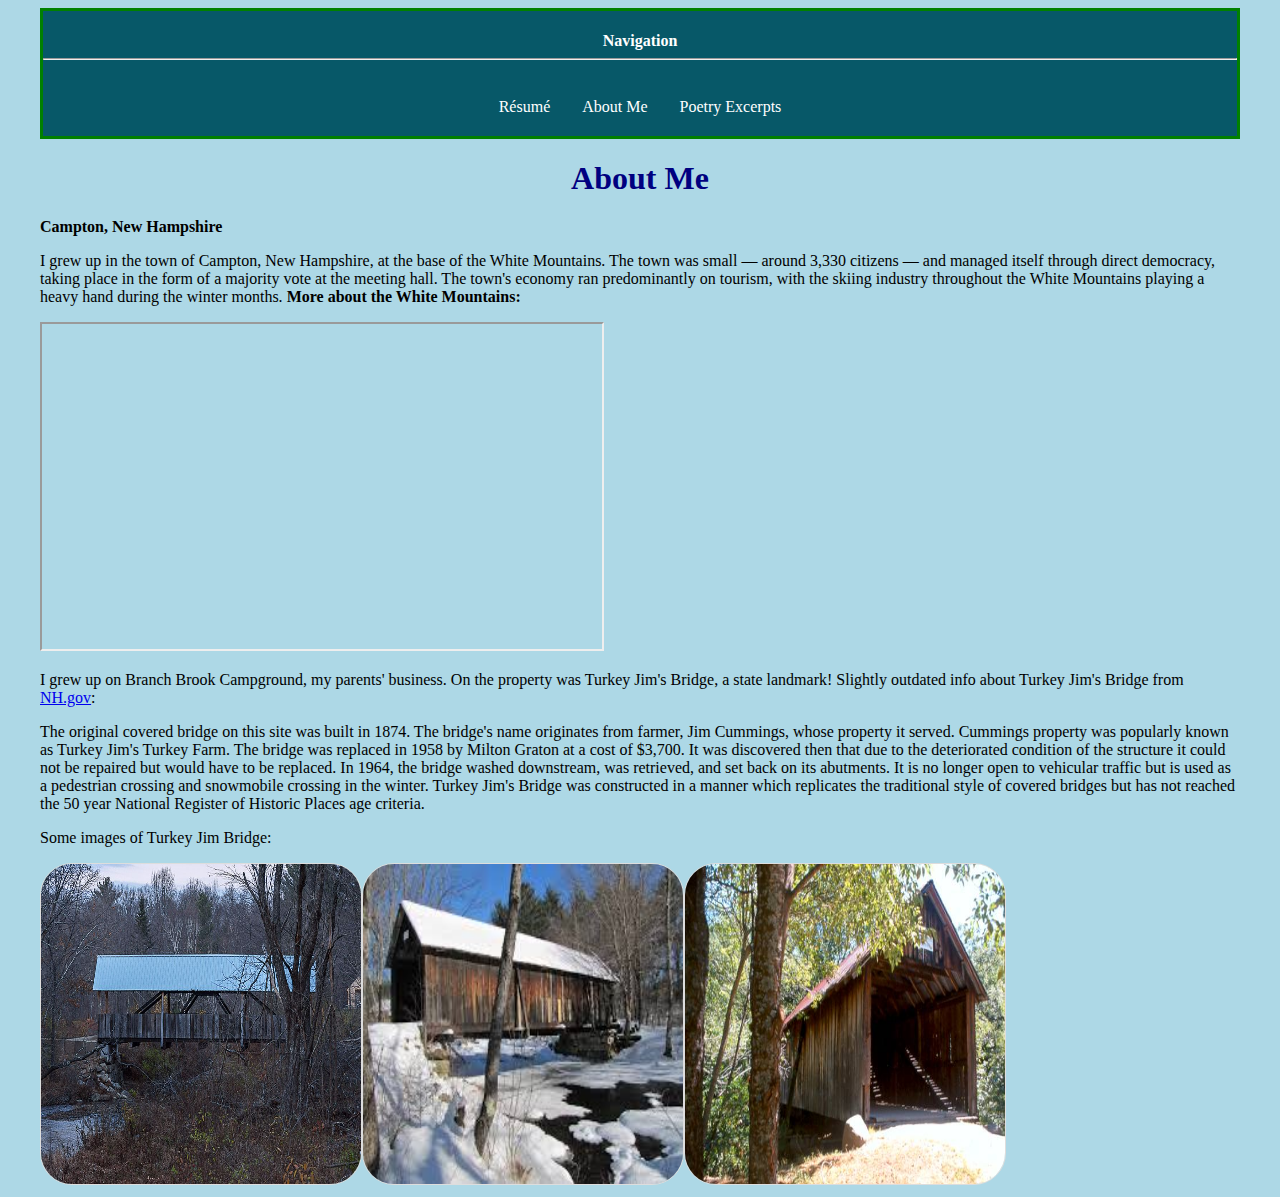
==== aboutme.html @ e15821ee "Fixed pathname for images" ====
<!DOCTYPE html>
<html lang="en">
  <head>
    <meta charset="UTF-8" />
    <title>About Me</title>
	<link rel="stylesheet" href="style/project2_stylesheet.css">
  </head>
  <body>
  <div class = "navigation">
      <h4>Navigation<hr></hr></h4>
	  <ul>
      <li><a href="index.html">Résumé</a></li>
      <li><a href="aboutme.html">About Me</a></li>
      <li><a href="poetry.html">Poetry Excerpts</a></li>
    </ul>
	</div>
      <h1>About Me</h1>
      <p><strong>Campton, New Hampshire</strong></p>
      <p>I grew up in the town of Campton, New Hampshire, at the base of the White Mountains. The town was small — around 3,330 citizens — and managed itself through direct democracy, taking place in the form of a majority vote at the meeting hall. The town's economy ran predominantly on tourism, with the skiing industry throughout the White Mountains playing a heavy hand during the winter months. <b>More about the White Mountains:</b></p>
     <iframe width="560" height="325" src="https://www.youtube.com/embed/9ohFmypBWv4"></iframe>
      <p>I grew up on Branch Brook Campground, my parents' business. On the property was Turkey Jim's Bridge, a state landmark! Slightly outdated info about Turkey Jim's Bridge from <a href="https://www.nh.gov/nhdhr/bridges/p79.html">NH.gov</a>:</p>
      <p>The original covered bridge on this site was built in 1874. The bridge's name originates from farmer, Jim Cummings, whose property it served. Cummings property was popularly known as Turkey Jim's Turkey Farm. The bridge was replaced in 1958 by Milton Graton at a cost of $3,700. It was discovered then that due to the deteriorated condition of the structure it could not be repaired but would have to be replaced. In 1964, the bridge washed downstream, was retrieved, and set back on its abutments. It is no longer open to vehicular traffic but is used as a pedestrian crossing and snowmobile crossing in the winter. Turkey Jim's Bridge was constructed in a manner which replicates the traditional style of covered bridges but has not reached the 50 year National Register of Historic Places age criteria.</p>
      
      <p>Some images of Turkey Jim Bridge: </p>
      <img src="files/9908-turkey-jims.jpg" alt="Turkey Jim"><img src="files/turkeyjim3.jpeg" alt="Turkey Jim"><img src="files/Turkey_Jim_NH.jpg" alt="Turkey Jim">
  </body>
</html>
---- style/project2_stylesheet.css ----
body {
   	padding-left: 2em;
	padding-right: 2em;
	font-family: Georgia, "Times New Roman", Times, serif;
	background-color: lightblue;
}

h1 {
	color: navy;
  	text-align: center;

}
.navigation{
	background-color: #075868;
  	text-align: center;
  	border: 3px solid green;
	display: block;
	color: white;
}
.navigation ul{
	list-style-type: none;	
	margin: 0;
	padding: 0;
 	text-align: center;
       	display: inline-block;
}
.navigation li{
	float: left;
}
.navigation li a {
	display: block;
  	color: white;
  	text-align: center;
  	padding: 16px;
  	text-decoration: none;
}

.navigation li a:hover {
	background-color: #111111;
}

img{
	width: 20em;
	height: 20em;
	border: 1px solid #ddd;
	border-radius: 2em;
}
h3{
 	background-color: #89E2F3;	
}
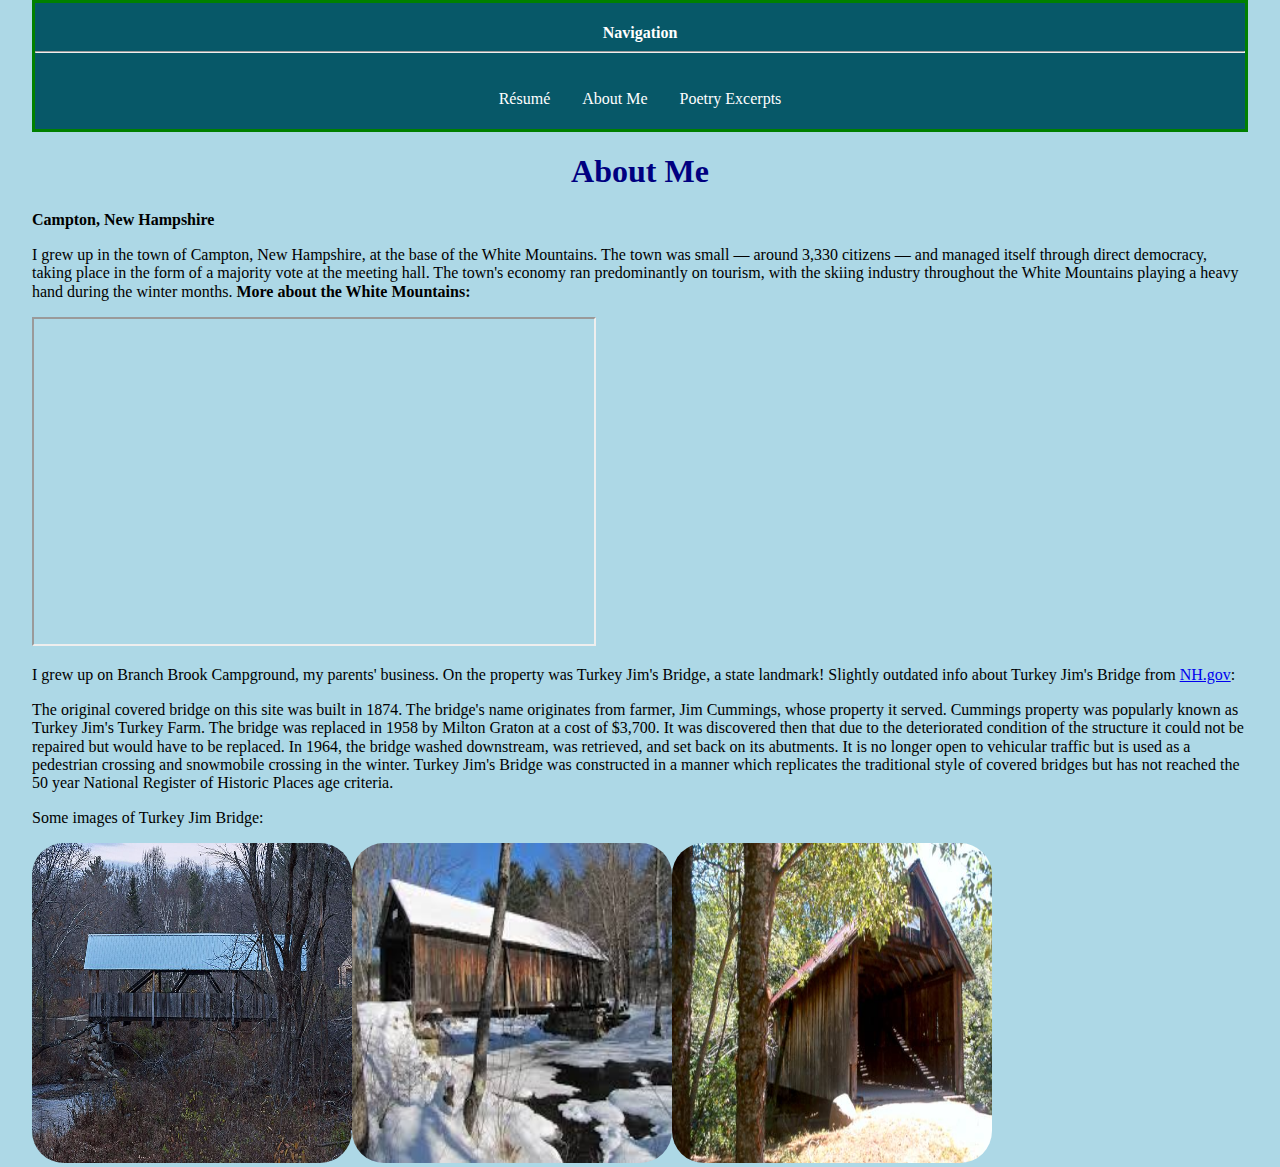
==== commit b87fa080: "added normalize.css" ====
--- a/aboutme.html
+++ b/aboutme.html
@@ -4,6 +4,8 @@
     <meta charset="UTF-8" />
     <title>About Me</title>
 	<link rel="stylesheet" href="style/project2_stylesheet.css">
+	<link rel="stylesheet" href="style/normalize.css">
+
   </head>
   <body>
   <div class = "navigation">
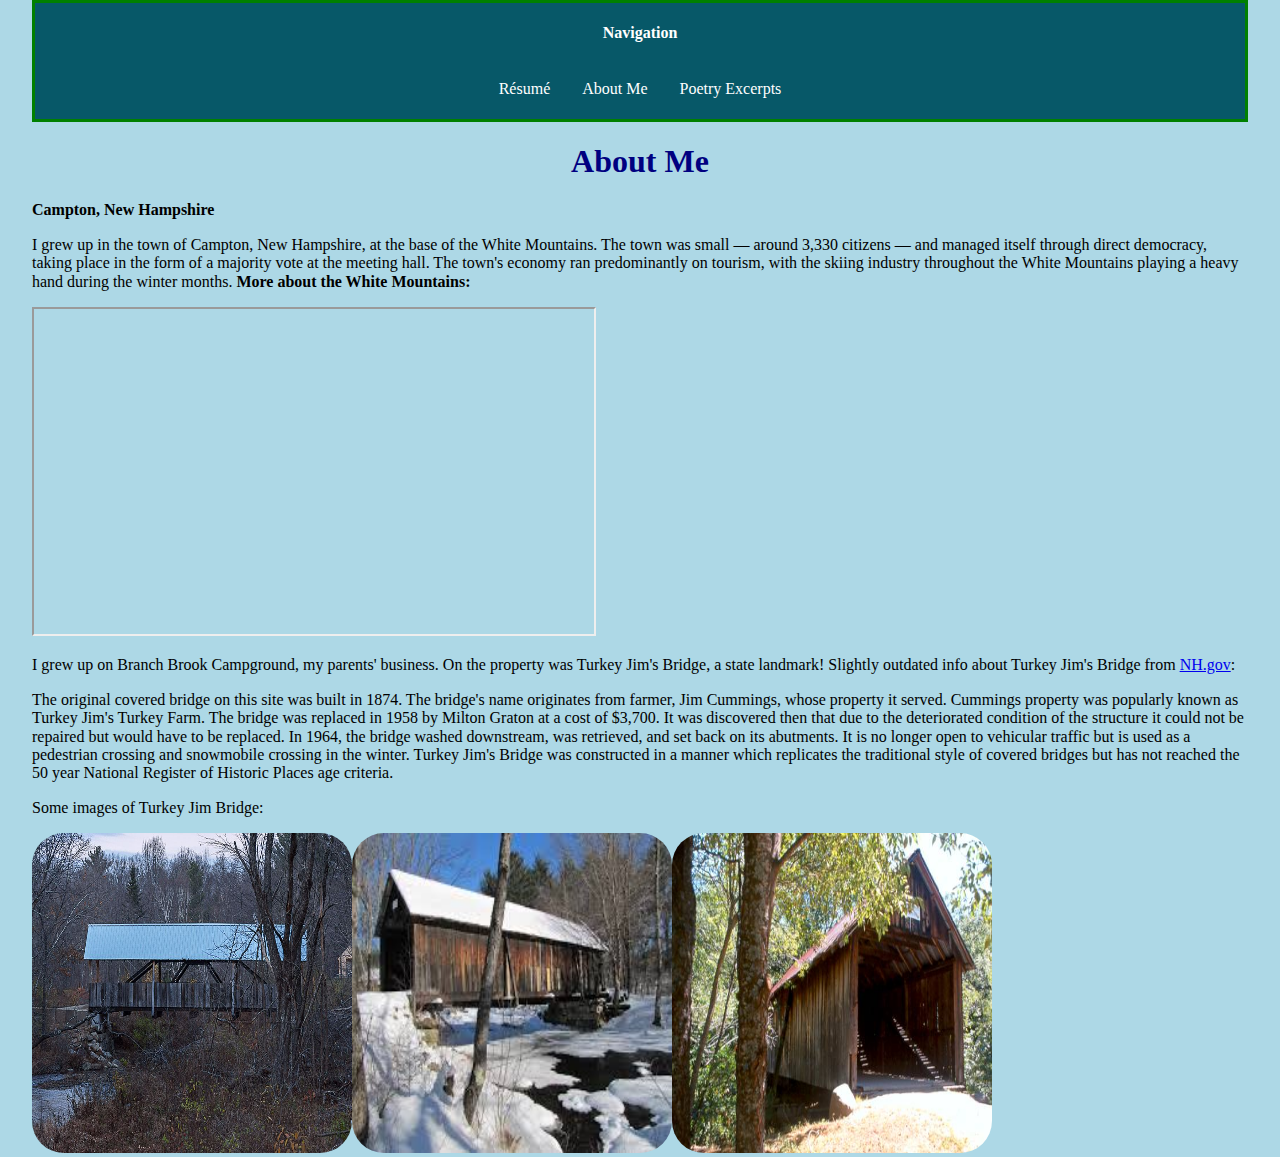
==== commit 7bfae19e: "removed <hr> from navigation" ====
--- a/aboutme.html
+++ b/aboutme.html
@@ -9,7 +9,7 @@
   </head>
   <body>
   <div class = "navigation">
-      <h4>Navigation<hr></hr></h4>
+      <h4>Navigation</h4>
 	  <ul>
       <li><a href="index.html">Résumé</a></li>
       <li><a href="aboutme.html">About Me</a></li>
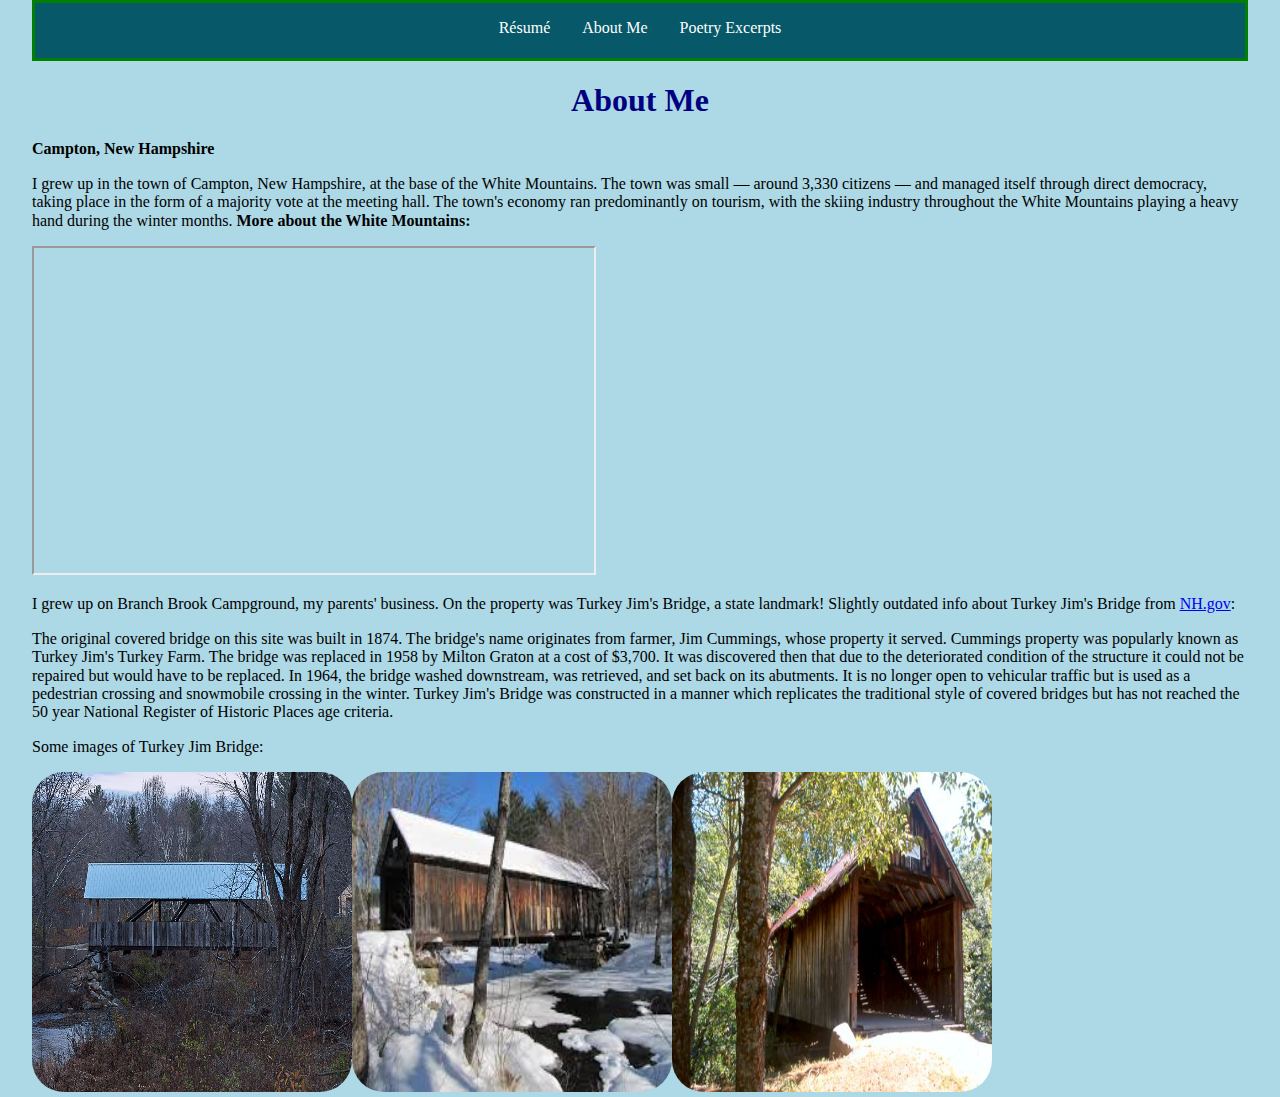
==== commit 60f496d2: "removed <h4>: between line 12 and 13" ====
--- a/aboutme.html
+++ b/aboutme.html
@@ -3,14 +3,13 @@
   <head>
     <meta charset="UTF-8" />
     <title>About Me</title>
-	<link rel="stylesheet" href="style/project2_stylesheet.css">
-	<link rel="stylesheet" href="style/normalize.css">
+	<link rel="stylesheet" href="assets/css/style.css">
+	<link rel="stylesheet" href="assets/css/normalize.css">
 
   </head>
   <body>
   <div class = "navigation">
-      <h4>Navigation</h4>
-	  <ul>
+   <ul>
       <li><a href="index.html">Résumé</a></li>
       <li><a href="aboutme.html">About Me</a></li>
       <li><a href="poetry.html">Poetry Excerpts</a></li>
--- a/assets/css/style.css
+++ b/assets/css/style.css
@@ -0,0 +1,50 @@
+body {
+   	padding-left: 2em;
+	padding-right: 2em;
+	font-family: Georgia, "Times New Roman", Times, serif;
+	background-color: lightblue;
+}
+
+h1 {
+	color: navy;
+  	text-align: center;
+
+}
+.navigation{
+	background-color: #075868;
+  	text-align: center;
+  	border: 3px solid green;
+	display: block;
+	color: white;
+}
+.navigation ul{
+	list-style-type: none;	
+	margin: 0;
+	padding: 0;
+ 	text-align: center;
+       	display: inline-block;
+}
+.navigation li{
+	float: left;
+}
+.navigation li a {
+	display: block;
+  	color: white;
+  	text-align: center;
+  	padding: 16px;
+  	text-decoration: none;
+}
+
+.navigation li a:hover {
+	background-color: #111111;
+}
+
+img{
+	width: 20em;
+	height: 20em;
+	border: 1px solid #ddd;
+	border-radius: 2em;
+}
+h3{
+ 	background-color: #89E2F3;	
+}
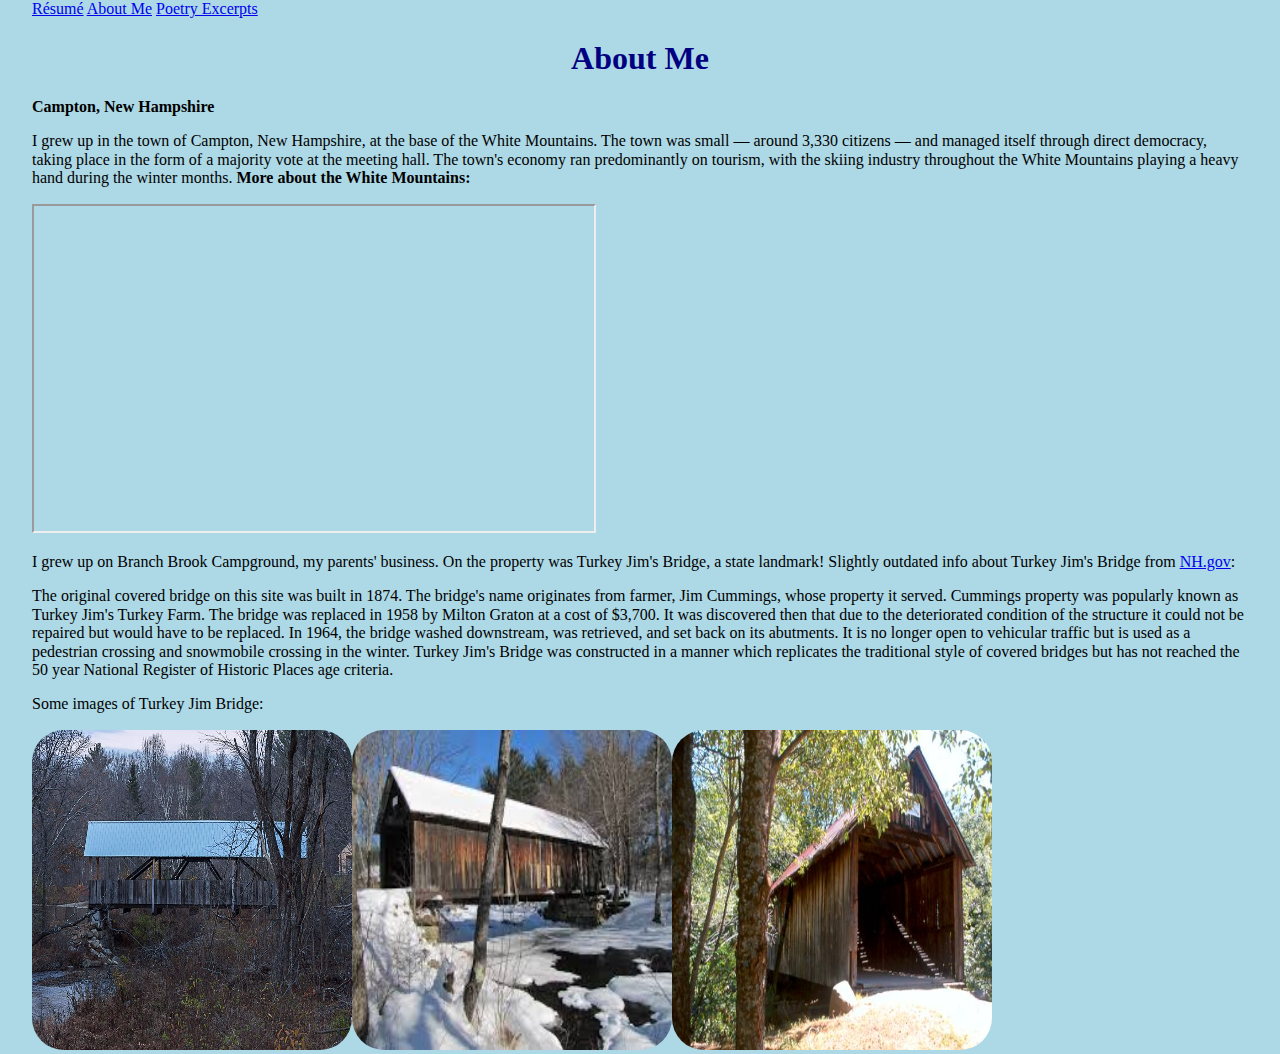
==== commit d2cdf9e1: "switched <ul> to <nav>" ====
--- a/aboutme.html
+++ b/aboutme.html
@@ -8,13 +8,11 @@
 
   </head>
   <body>
-  <div class = "navigation">
-   <ul>
-      <li><a href="index.html">Résumé</a></li>
-      <li><a href="aboutme.html">About Me</a></li>
-      <li><a href="poetry.html">Poetry Excerpts</a></li>
-    </ul>
-	</div>
+      <nav>
+            <a href="index.html">Résumé</a>
+            <a href="aboutme.html">About Me</a>
+            <a href="poetry.html">Poetry Excerpts</a>
+      </nav>
       <h1>About Me</h1>
       <p><strong>Campton, New Hampshire</strong></p>
       <p>I grew up in the town of Campton, New Hampshire, at the base of the White Mountains. The town was small — around 3,330 citizens — and managed itself through direct democracy, taking place in the form of a majority vote at the meeting hall. The town's economy ran predominantly on tourism, with the skiing industry throughout the White Mountains playing a heavy hand during the winter months. <b>More about the White Mountains:</b></p>
@@ -23,6 +21,6 @@
       <p>The original covered bridge on this site was built in 1874. The bridge's name originates from farmer, Jim Cummings, whose property it served. Cummings property was popularly known as Turkey Jim's Turkey Farm. The bridge was replaced in 1958 by Milton Graton at a cost of $3,700. It was discovered then that due to the deteriorated condition of the structure it could not be repaired but would have to be replaced. In 1964, the bridge washed downstream, was retrieved, and set back on its abutments. It is no longer open to vehicular traffic but is used as a pedestrian crossing and snowmobile crossing in the winter. Turkey Jim's Bridge was constructed in a manner which replicates the traditional style of covered bridges but has not reached the 50 year National Register of Historic Places age criteria.</p>
       
       <p>Some images of Turkey Jim Bridge: </p>
-      <img src="files/9908-turkey-jims.jpg" alt="Turkey Jim"><img src="files/turkeyjim3.jpeg" alt="Turkey Jim"><img src="files/Turkey_Jim_NH.jpg" alt="Turkey Jim">
+      <img src="assets/media/9908-turkey-jims.jpg" alt="Turkey Jim"><img src="assets/media/turkeyjim3.jpeg" alt="Turkey Jim"><img src="assets/media/Turkey_Jim_NH.jpg" alt="Turkey Jim">
   </body>
 </html>
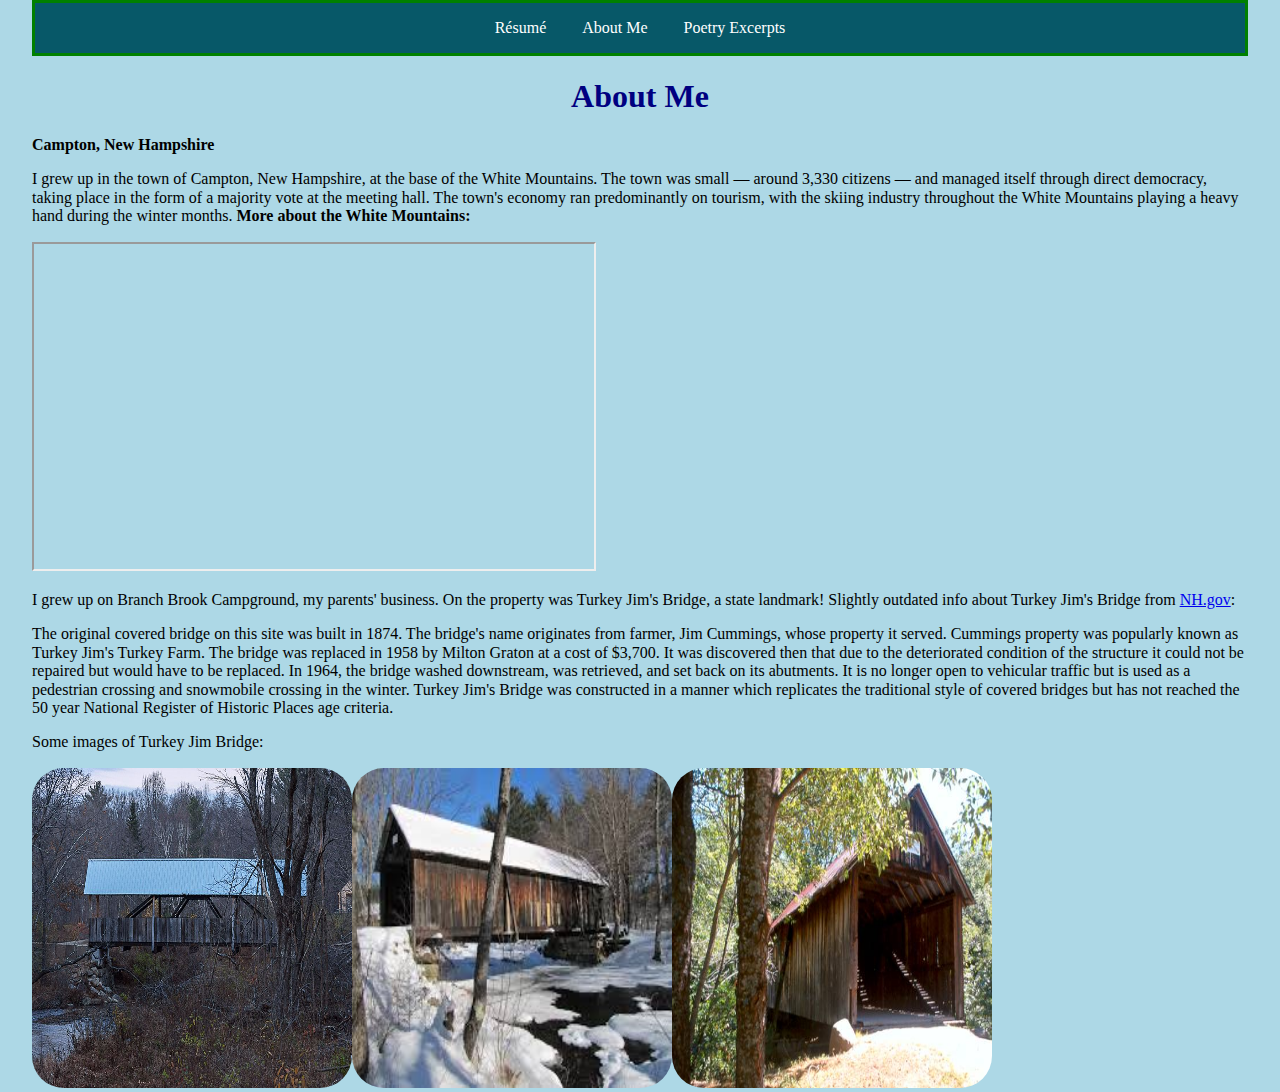
==== commit df7c7e4b: "line 17: removed <strong>" ====
--- a/aboutme.html
+++ b/aboutme.html
@@ -14,7 +14,7 @@
             <a href="poetry.html">Poetry Excerpts</a>
       </nav>
       <h1>About Me</h1>
-      <p><strong>Campton, New Hampshire</strong></p>
+      <p class="strong">Campton, New Hampshire</p>
       <p>I grew up in the town of Campton, New Hampshire, at the base of the White Mountains. The town was small — around 3,330 citizens — and managed itself through direct democracy, taking place in the form of a majority vote at the meeting hall. The town's economy ran predominantly on tourism, with the skiing industry throughout the White Mountains playing a heavy hand during the winter months. <b>More about the White Mountains:</b></p>
      <iframe width="560" height="325" src="https://www.youtube.com/embed/9ohFmypBWv4"></iframe>
       <p>I grew up on Branch Brook Campground, my parents' business. On the property was Turkey Jim's Bridge, a state landmark! Slightly outdated info about Turkey Jim's Bridge from <a href="https://www.nh.gov/nhdhr/bridges/p79.html">NH.gov</a>:</p>
--- a/assets/css/style.css
+++ b/assets/css/style.css
@@ -10,32 +10,25 @@
   	text-align: center;
 
 }
-.navigation{
+nav{
 	background-color: #075868;
   	text-align: center;
   	border: 3px solid green;
 	display: block;
 	color: white;
 }
-.navigation ul{
+nav a{
 	list-style-type: none;	
 	margin: 0;
-	padding: 0;
  	text-align: center;
        	display: inline-block;
-}
-.navigation li{
-	float: left;
-}
-.navigation li a {
-	display: block;
-  	color: white;
-  	text-align: center;
+	color: white;
   	padding: 16px;
   	text-decoration: none;
 }
 
-.navigation li a:hover {
+
+nav a:hover {
 	background-color: #111111;
 }
 
@@ -45,6 +38,9 @@
 	border: 1px solid #ddd;
 	border-radius: 2em;
 }
-h3{
+.resumeHeader{
  	background-color: #89E2F3;	
 }
+.strong{
+	font-weight:bold;
+}
